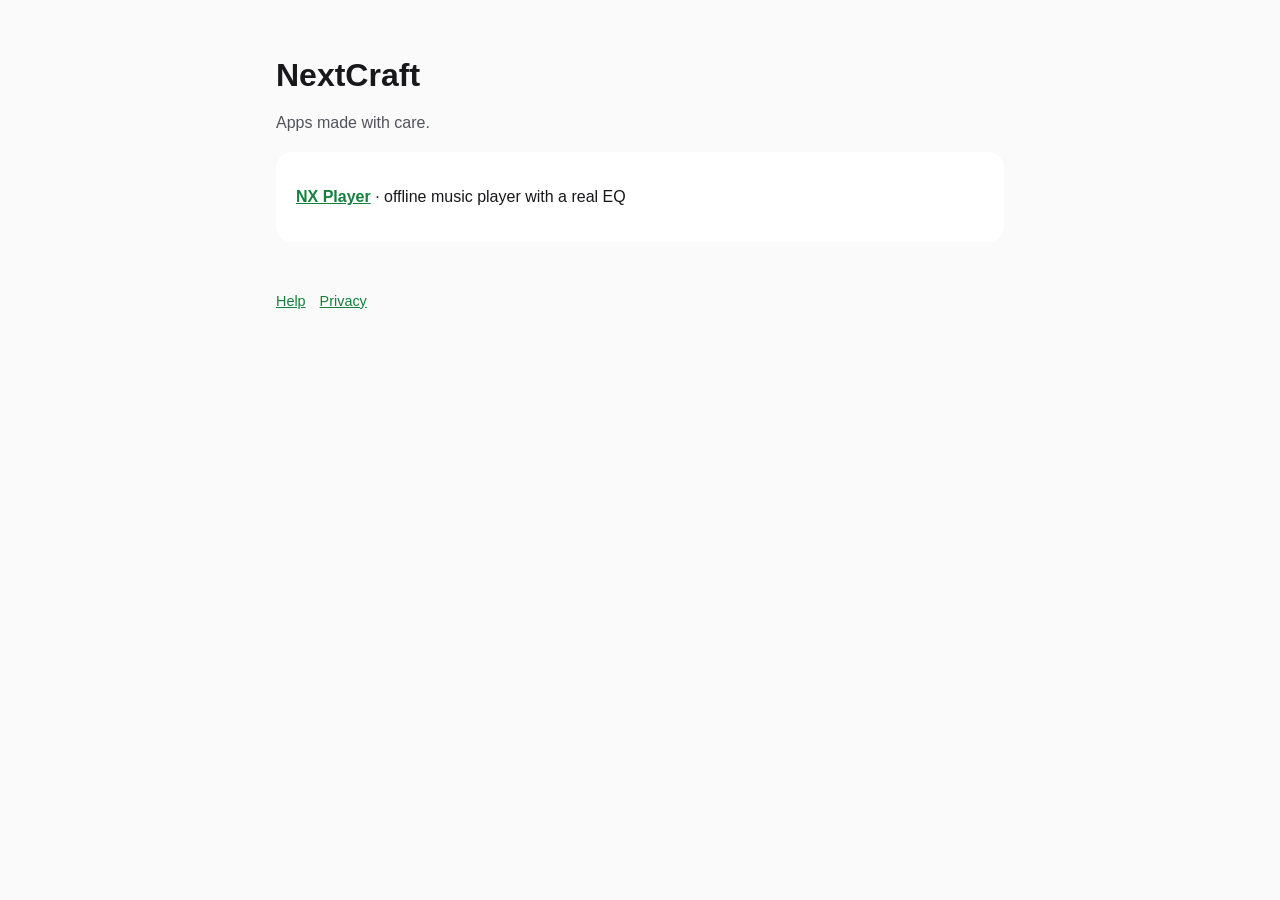
==== index.html @ 271c1dac "NextCraft site: NX Player help, privacy policy and terms" ====
<!doctype html>
<html lang="en">
<head>
<meta charset="utf-8">
<meta name="viewport" content="width=device-width, initial-scale=1">
<title>NextCraft</title>
<link rel="stylesheet" href="style.css">
</head>
<body>
<main>
<h1>NextCraft</h1>
<p class="dim">Apps made with care.</p>
<div class="card">
<p><a href="nx-player/"><b>NX Player</b></a> · offline music player with a real EQ</p>
</div>
<footer><a href="nx-player/support.html">Help</a><a href="nx-player/privacy.html">Privacy</a></footer>
</main>
</body>
</html>
---- style.css ----
:root {
  --bg: #0b0b0c;
  --card: #18181b;
  --text: #f4f4f5;
  --dim: #a1a1aa;
  --accent: #3ee86a;
}
@media (prefers-color-scheme: light) {
  :root { --bg: #fafafa; --card: #ffffff; --text: #18181b; --dim: #52525b; --accent: #15803d; }
}
* { box-sizing: border-box; }
body {
  margin: 0;
  background: var(--bg);
  color: var(--text);
  font: 16px/1.6 -apple-system, BlinkMacSystemFont, "Segoe UI", Roboto, sans-serif;
}
main { max-width: 760px; margin: 0 auto; padding: 32px 16px 64px; }
header a { color: var(--dim); text-decoration: none; font-weight: 600; }
h1 { font-size: 2rem; line-height: 1.2; margin: 24px 0 4px; }
h2 { font-size: 1.2rem; margin: 32px 0 8px; }
p, li { color: var(--text); }
.dim { color: var(--dim); }
a { color: var(--accent); }
.card { background: var(--card); border-radius: 16px; padding: 16px 20px; margin: 12px 0; }
ul { padding-left: 20px; }
footer { margin-top: 48px; color: var(--dim); font-size: 0.9rem; }
footer a { margin-right: 14px; }
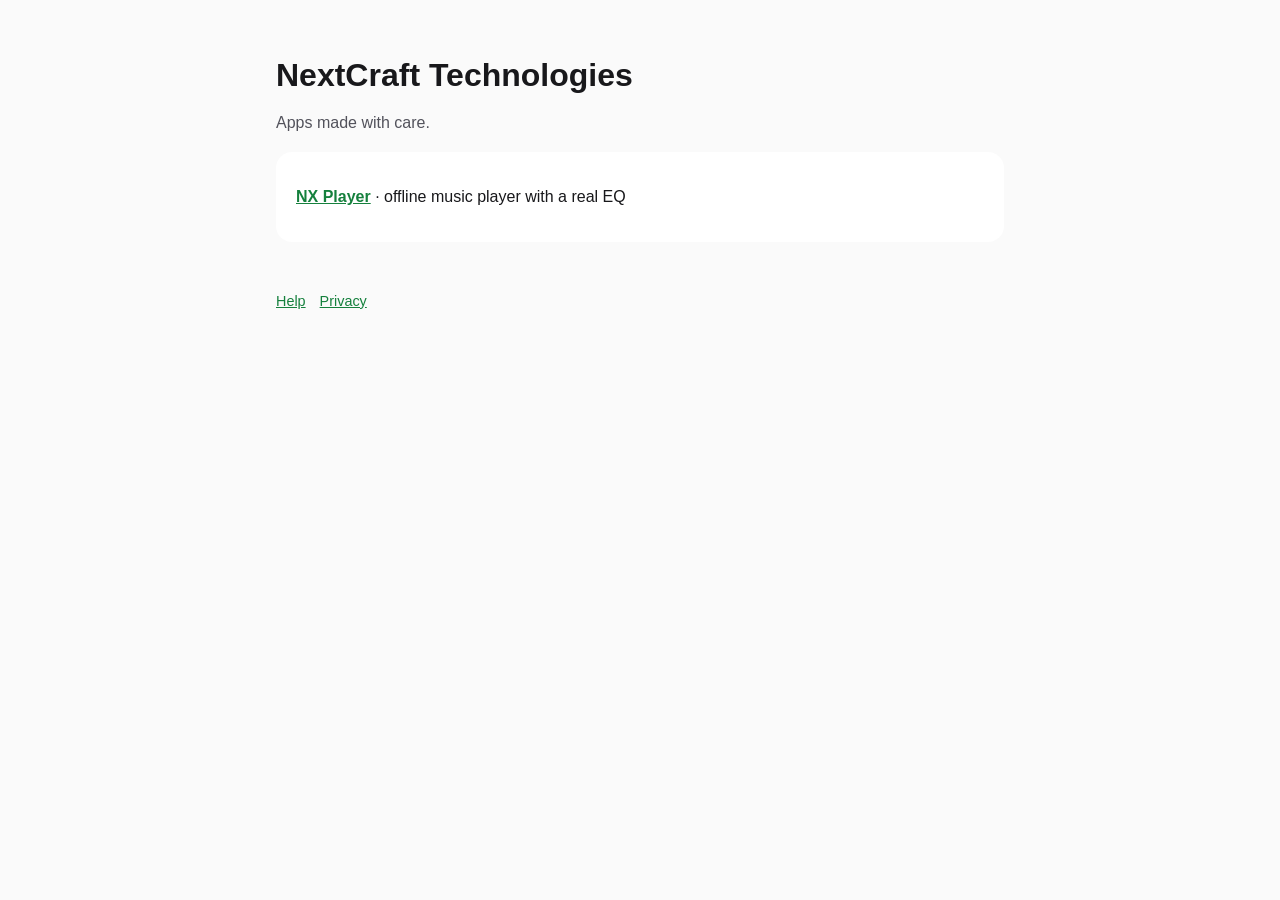
==== commit 0e489745: "Name: NextCraft Technologies" ====
--- a/index.html
+++ b/index.html
@@ -3,12 +3,12 @@
 <head>
 <meta charset="utf-8">
 <meta name="viewport" content="width=device-width, initial-scale=1">
-<title>NextCraft</title>
+<title>NextCraft Technologies</title>
 <link rel="stylesheet" href="style.css">
 </head>
 <body>
 <main>
-<h1>NextCraft</h1>
+<h1>NextCraft Technologies</h1>
 <p class="dim">Apps made with care.</p>
 <div class="card">
 <p><a href="nx-player/"><b>NX Player</b></a> · offline music player with a real EQ</p>
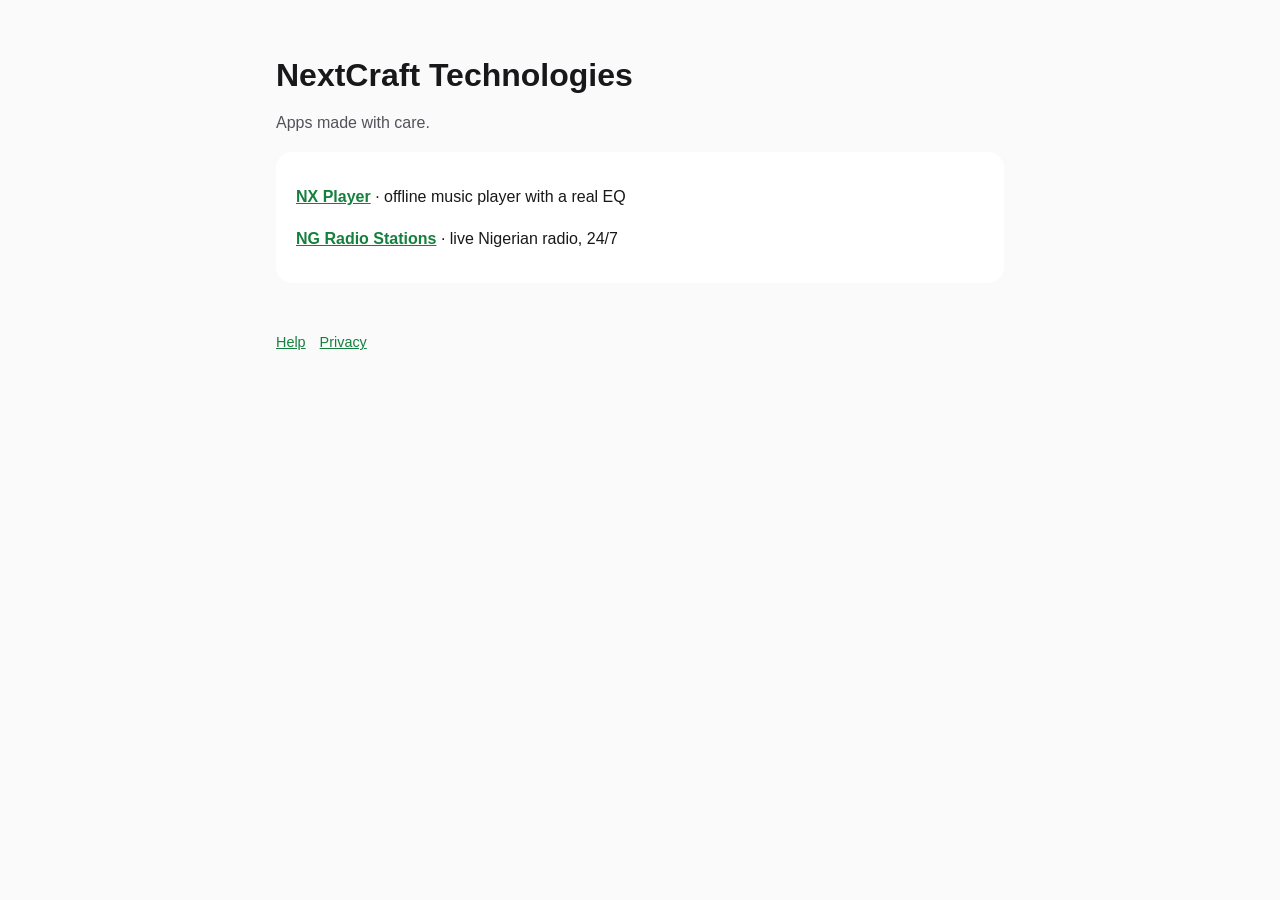
==== commit 31b1d563: "NG Radio Stations: home, privacy policy, terms and help pages" ====
--- a/index.html
+++ b/index.html
@@ -12,6 +12,7 @@
 <p class="dim">Apps made with care.</p>
 <div class="card">
 <p><a href="nx-player/"><b>NX Player</b></a> · offline music player with a real EQ</p>
+<p><a href="ng-radio/"><b>NG Radio Stations</b></a> · live Nigerian radio, 24/7</p>
 </div>
 <footer><a href="nx-player/support.html">Help</a><a href="nx-player/privacy.html">Privacy</a></footer>
 </main>
